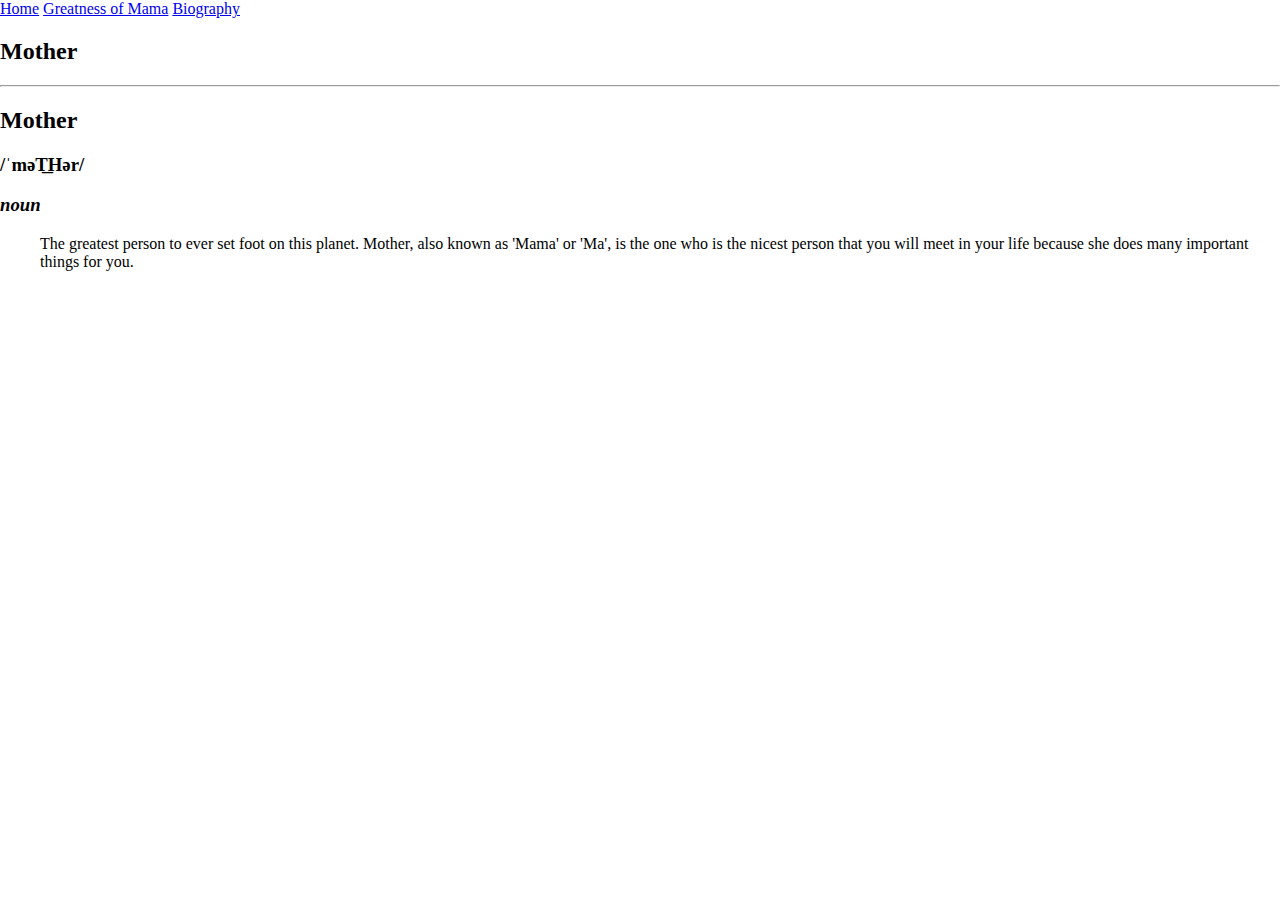
==== index.html @ 50a36367 "Create index.html" ====
<!DOCTYPE html>
<html>
<head>
	<title>Home</title>
	<link rel="stylesheet" type="text/css" href="/happybirthdaymama/index.css">
	<link rel="stylesheet" type="text/css" href="//fonts.googleapis.com/css?family=Varela+Round">
	<link href="https://fonts.googleapis.com/css?family=Allerta+Stencil|Monoton" rel="stylesheet">
	
	<style>
		body {
		margin: 0px;
		padding: 0px;
		background-image:url("Charlie chaplin dictator.jpg");
		background-size:cover;
  		background-repeat: no-repeat;
		}
		hr {
		color: white;	
		}
	</style>
</head>
<body>
<nav>
	<a class="selected" href="/happybirthdaymama/index.html">Home</a>
	<a href="/happybirthdaymama/thebest.html">Greatness of Mama</a>
	<a href="/happybirthdaymama/chaptertwo.html">Biography</a>
	
</nav>
	<div class="content">
		<h2>Mother</h2>
	<div>
		<hr></hr>
		<h2 id="text-style">Mother</h2>
		<h3 id="text-style">/ˈməT͟Hər/</h3>
		<dl>
			<dt><h3 id="text-style"><i>noun</i></h3></dt>
  			<dd id="text-style">The greatest person to ever set foot on this planet. Mother, also known as 'Mama' or 'Ma', is the one who is the nicest person that you will meet in your life because she does many important things for you.</dd>
		</dl>
		</div>
	</div>
</body>
</html>
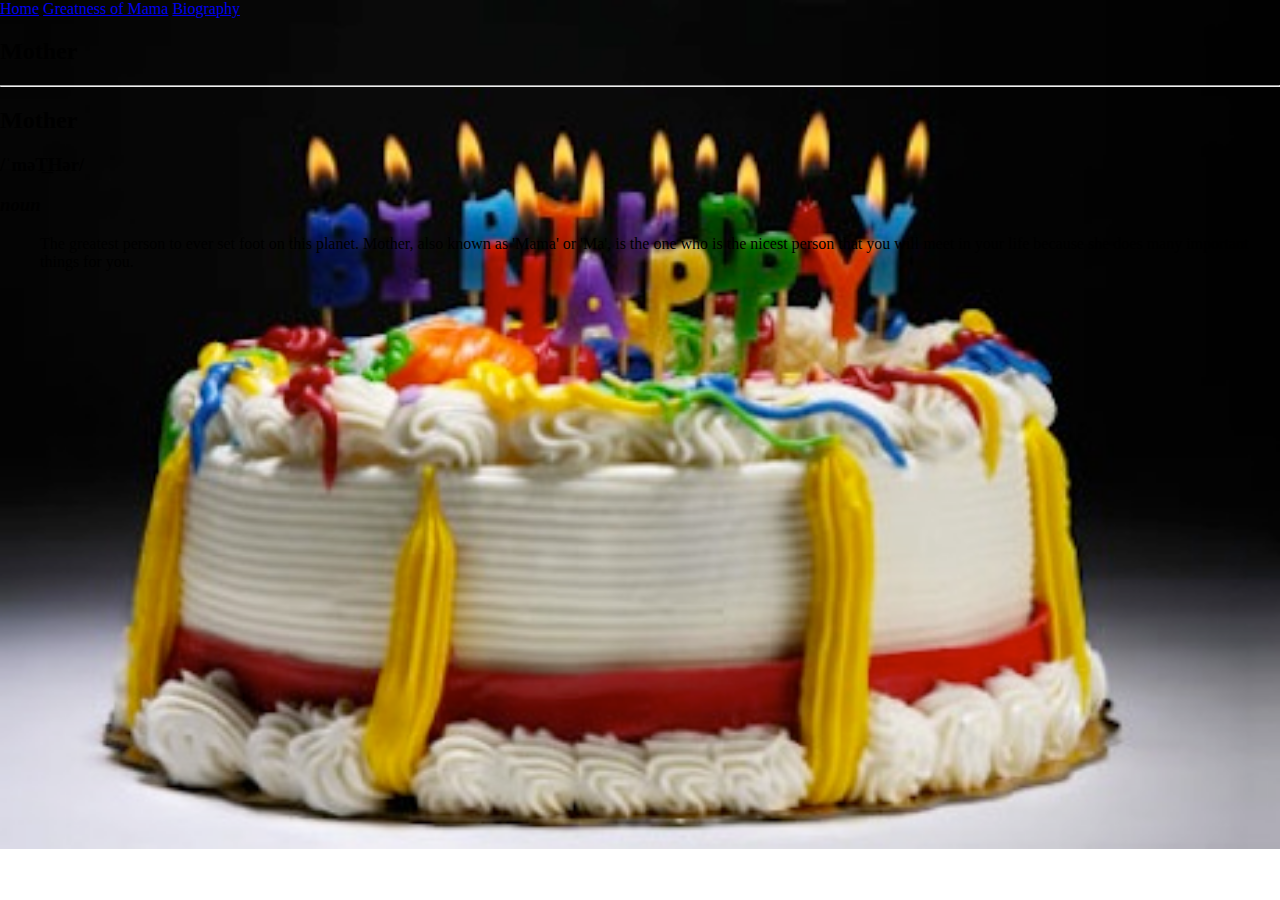
==== commit 7bd00ea4: "Update index.html" ====
--- a/index.html
+++ b/index.html
@@ -10,7 +10,7 @@
 		body {
 		margin: 0px;
 		padding: 0px;
-		background-image:url("Charlie chaplin dictator.jpg");
+		background-image:url("MX069-460-Birthday.jpg");
 		background-size:cover;
   		background-repeat: no-repeat;
 		}
@@ -23,7 +23,7 @@
 <nav>
 	<a class="selected" href="/happybirthdaymama/index.html">Home</a>
 	<a href="/happybirthdaymama/thebest.html">Greatness of Mama</a>
-	<a href="/happybirthdaymama/chaptertwo.html">Biography</a>
+	<a href="/happybirthdaymama/biography.html">Biography</a>
 	
 </nav>
 	<div class="content">
